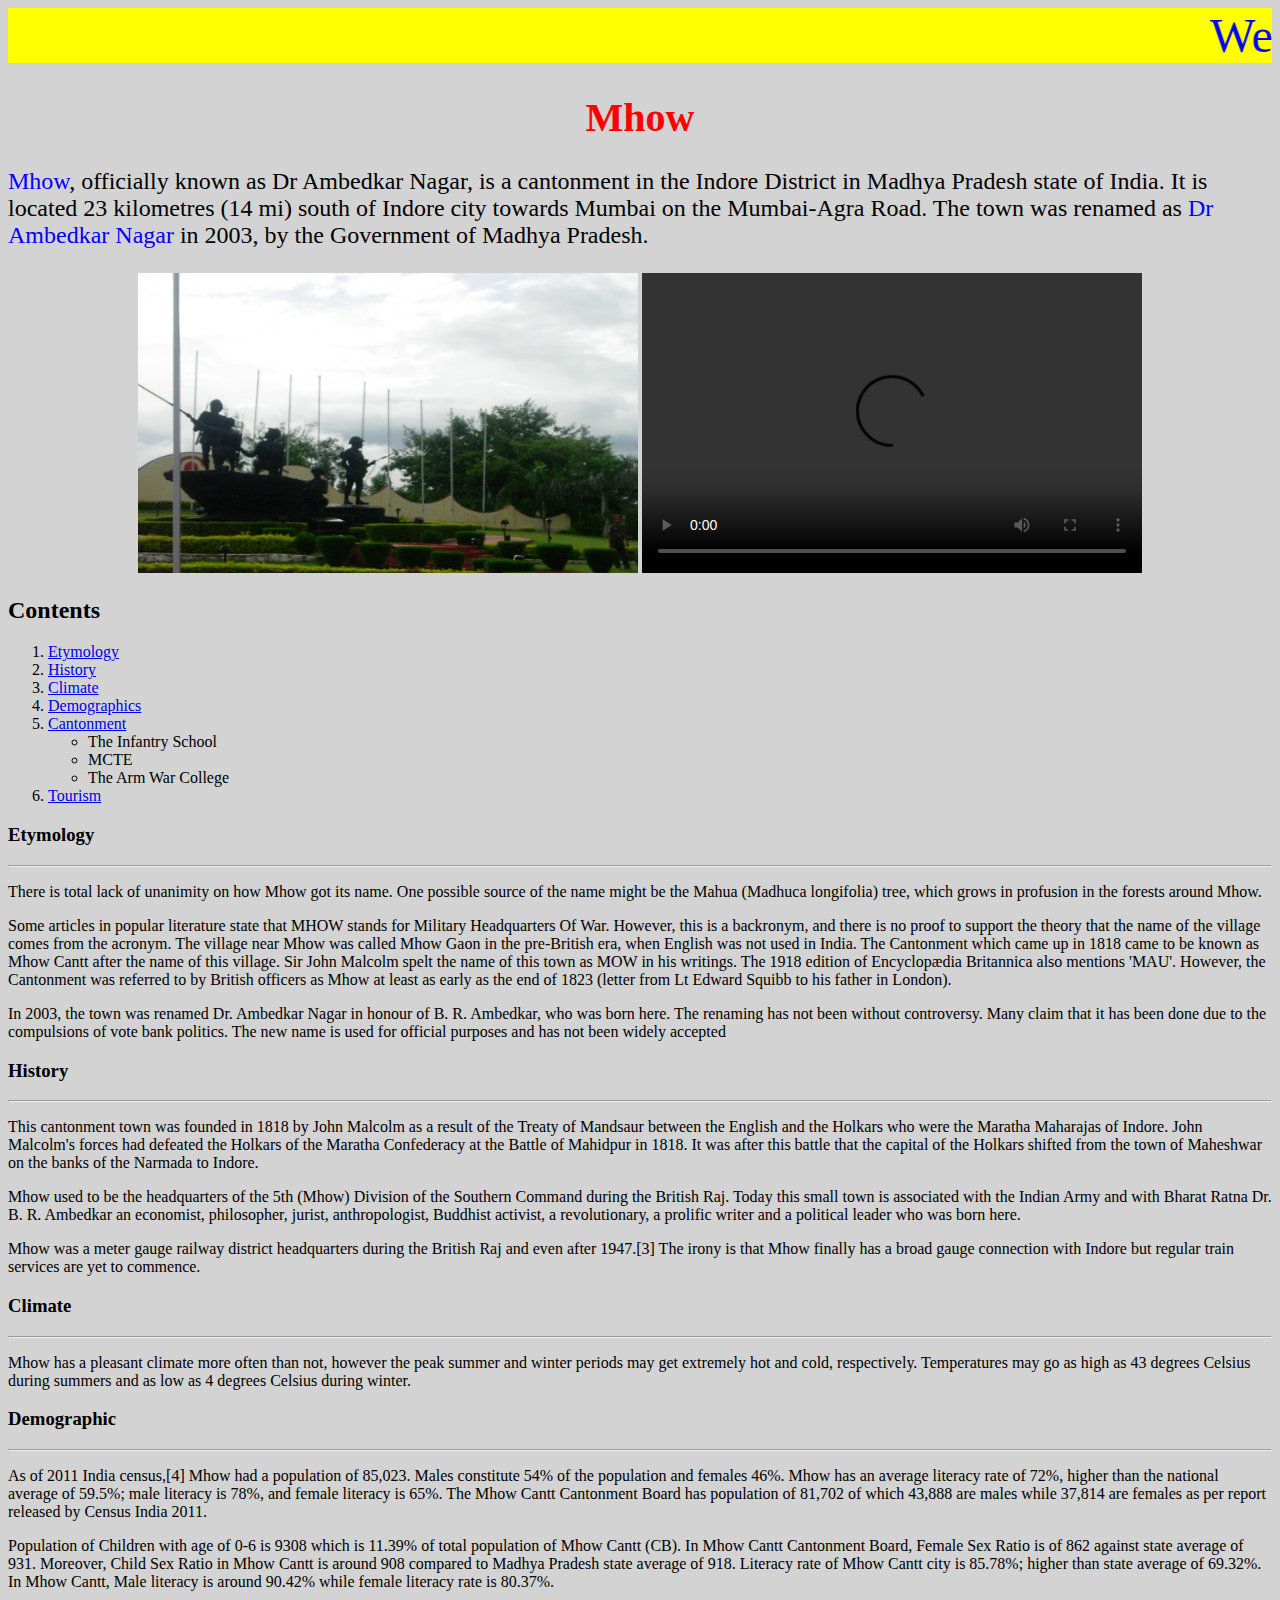
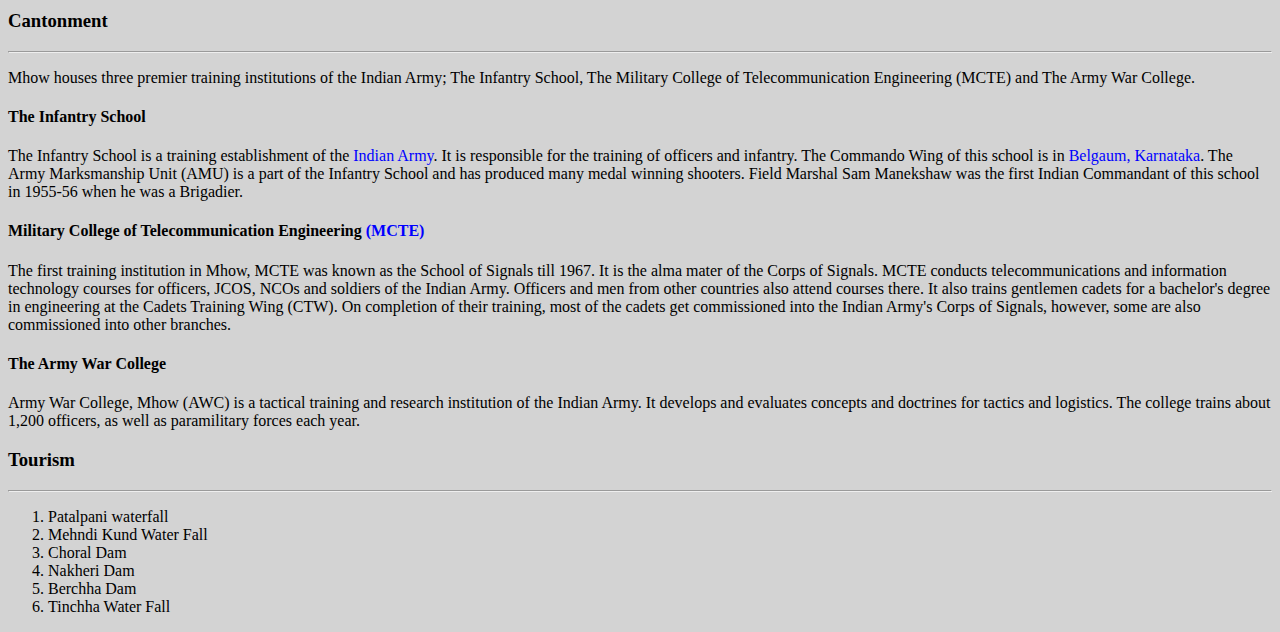
==== Mhow.html @ 165d8f31 "c" ====
<!DOCTYPE html>
	<html>
	<head>
		<meta charset="utf-8">

<script>
var txt="Chào Mừng đến Mhow ";
var espera=200;
var refresco=null;
function rotulo_title() {
document.title=txt;
txt=txt.substring(1,txt.length)+txt.charAt(0);
refresco=setTimeout("rotulo_title()",espera);
}
rotulo_title();
</script>	

<marquee id=m onmouseover="this.stop()" onmouseout="this.start()" scrollamount="7" >Welcome to Mhow </marquee>
<title>Mhow</title>


<link rel="stylesheet" type="text/css" href="Mhow1.css"/>





	</head>
		<body>
		<h1 ><strong>Mhow</strong></h1>

	<p id=p1><span>Mhow</span>, officially known as Dr Ambedkar Nagar, is a cantonment in the Indore District in Madhya Pradesh state of India. It is located 23 kilometres (14 mi) south of Indore city towards Mumbai on the Mumbai-Agra Road. The town was renamed as <span>Dr Ambedkar Nagar</span> in 2003, by the Government of Madhya Pradesh.</p>

	<div align="center">

		<img id=img src="1.jpg" alt="The Infantry Memorial in Mhow Cantt" style=";"></a>


		<video  width="500" height="300" controls>
  		<source src="Mhow city.mp4" type="video/mp4">
		</video>

	</div>


<h2>Contents</h2>
<ol style="1">
	<li><a href="#E">Etymology</a></li>
	<li><a href="#H">History</a></li>
	<li><a href="#Cl">Climate</a></li>
	<li><a href="#De">Demographics</a></li>
	<li><a href="#Ca">Cantonment</a>
		<ul>
			<li>The Infantry School</li>
			<li>MCTE</li>
			<li>The Arm War College</li>
		</ul>
	</li>
	<li><a href="#T">Tourism</a></li>
</ol>

<h3 id=E>Etymology</h3>
<hr>
	<p>There is total lack of unanimity on how Mhow got its name. One possible source of the name might be the Mahua (Madhuca longifolia) tree, which grows in profusion in the forests around Mhow.</p>

	<div>Some articles in popular literature state that MHOW stands for Military Headquarters Of War. However, this is a backronym, and there is no proof to support the theory that the name of the village comes from the acronym. The village near Mhow was called Mhow Gaon in the pre-British era, when English was not used in India. The Cantonment which came up in 1818 came to be known as Mhow Cantt after the name of this village. Sir John Malcolm spelt the name of this town as MOW in his writings. The 1918 edition of Encyclopædia Britannica also mentions 'MAU'. However, the Cantonment was referred to by British officers as Mhow at least as early as the end of 1823 (letter from Lt Edward Squibb to his father in London).</div>

	<p>	In 2003, the town was renamed Dr. Ambedkar Nagar in honour of B. R. Ambedkar, who was born here. The renaming has not been without controversy. Many claim that it has been done due to the compulsions of vote bank politics. The new name is used for official purposes and has not been widely accepted</p>

<h3 id=H>History</h3>
<hr>
	<p>This cantonment town was founded in 1818 by John Malcolm as a result of the Treaty of Mandsaur between the English and the Holkars who were the Maratha Maharajas of Indore. John Malcolm's forces had defeated the Holkars of the Maratha Confederacy at the Battle of Mahidpur in 1818. It was after this battle that the capital of the Holkars shifted from the town of Maheshwar on the banks of the Narmada to Indore.</p>

	<div>Mhow used to be the headquarters of the 5th (Mhow) Division of the Southern Command during the British Raj. Today this small town is associated with the Indian Army and with Bharat Ratna Dr. B. R. Ambedkar an economist, philosopher, jurist, anthropologist, Buddhist activist, a revolutionary, a prolific writer and a political leader who was born here.</div>

	<p>Mhow was a meter gauge railway district headquarters during the British Raj and even after 1947.[3] The irony is that Mhow finally has a broad gauge connection with Indore but regular train services are yet to commence.
	</p>
	
<h3 id=Cl>Climate</h3>
<hr>
	<p>Mhow has a pleasant climate more often than not, however the peak summer and winter periods may get extremely hot and cold, respectively. Temperatures may go as high as 43 degrees Celsius during summers and as low as 4 degrees Celsius during winter.
</p>
<h3 id=De>Demographic</h3>
<hr>
	<p>As of 2011 India census,[4] Mhow had a population of 85,023. Males constitute 54% of the population and females 46%. Mhow has an average literacy rate of 72%, higher than the national average of 59.5%; male literacy is 78%, and female literacy is 65%. The Mhow Cantt Cantonment Board has population of 81,702 of which 43,888 are males while 37,814 are females as per report released by Census India 2011.

	<div>Population of Children with age of 0-6 is 9308 which is 11.39% of total population of Mhow Cantt (CB). In Mhow Cantt Cantonment Board, Female Sex Ratio is of 862 against state average of 931. Moreover, Child Sex Ratio in Mhow Cantt is around 908 compared to Madhya Pradesh state average of 918. Literacy rate of Mhow Cantt city is 85.78%; higher than state average of 69.32%. In Mhow Cantt, Male literacy is around 90.42% while female literacy rate is 80.37%.</div>
</p>
<h3 id=Ca>Cantonment</h3>
<hr>
	<p>Mhow houses three premier training institutions of the Indian Army; The Infantry School, The Military College of Telecommunication Engineering (MCTE) and The Army War College.
</p>
<h4>The Infantry School</h4>

	<p>The Infantry School is a training establishment of the <span >Indian Army</span>. It is responsible for the training of officers and infantry. The Commando Wing of this school is in <span>Belgaum, Karnataka</span>. The Army Marksmanship Unit (AMU) is a part of the Infantry School and has produced many medal winning shooters. Field Marshal Sam Manekshaw was the first Indian Commandant of this school in 1955-56 when he was a Brigadier.</p>
<h4>Military College of Telecommunication Engineering <span>(MCTE)</span></h4>
	<p>The first training institution in Mhow, MCTE was known as the School of Signals till 1967. It is the alma mater of the Corps of Signals. MCTE conducts telecommunications and information technology courses for officers, JCOS, NCOs and soldiers of the Indian Army. Officers and men from other countries also attend courses there. It also trains gentlemen cadets for a bachelor's degree in engineering at the Cadets Training Wing (CTW). On completion of their training, most of the cadets get commissioned into the Indian Army's Corps of Signals, however, some are also commissioned into other branches.</p>
<h4>The Army War College</h4>
	<p>Army War College, Mhow (AWC) is a tactical training and research institution of the Indian Army. It develops and evaluates concepts and doctrines for tactics and logistics. The college trains about 1,200 officers, as well as paramilitary forces each year.</p>
<h3 id=T>Tourism</h3>
<hr>
	<ol>
		<li>Patalpani waterfall</li>
		<li>Mehndi Kund Water Fall</li>
		<li>Choral Dam</li>
		<li>Nakheri Dam</li>
		<li>Berchha Dam</li>
		<li>Tinchha Water Fall</li>
	</ol>
	</body>
	</html>
---- Mhow1.css ----
body{
	background-color:lightgrey;
	 margin-left: :30px margin-top:30px margin-right:30px margin-bottom:30px;
}

#m{
	color: blue; 
	font-size: 300%;
	background-color:yellow;
}

#p1{
	color:black;
	font-size:150%;
}

#img{
	width: 500px;
	height: 300px; 
	align-content:center;
}


}

p, div{
	margin-left: 10px;
	margin-right: 20px;

}


h1{
	text-align:center;
	color:red; 
	font-size: 250%;
}


span, hr{
	color: blue;
}
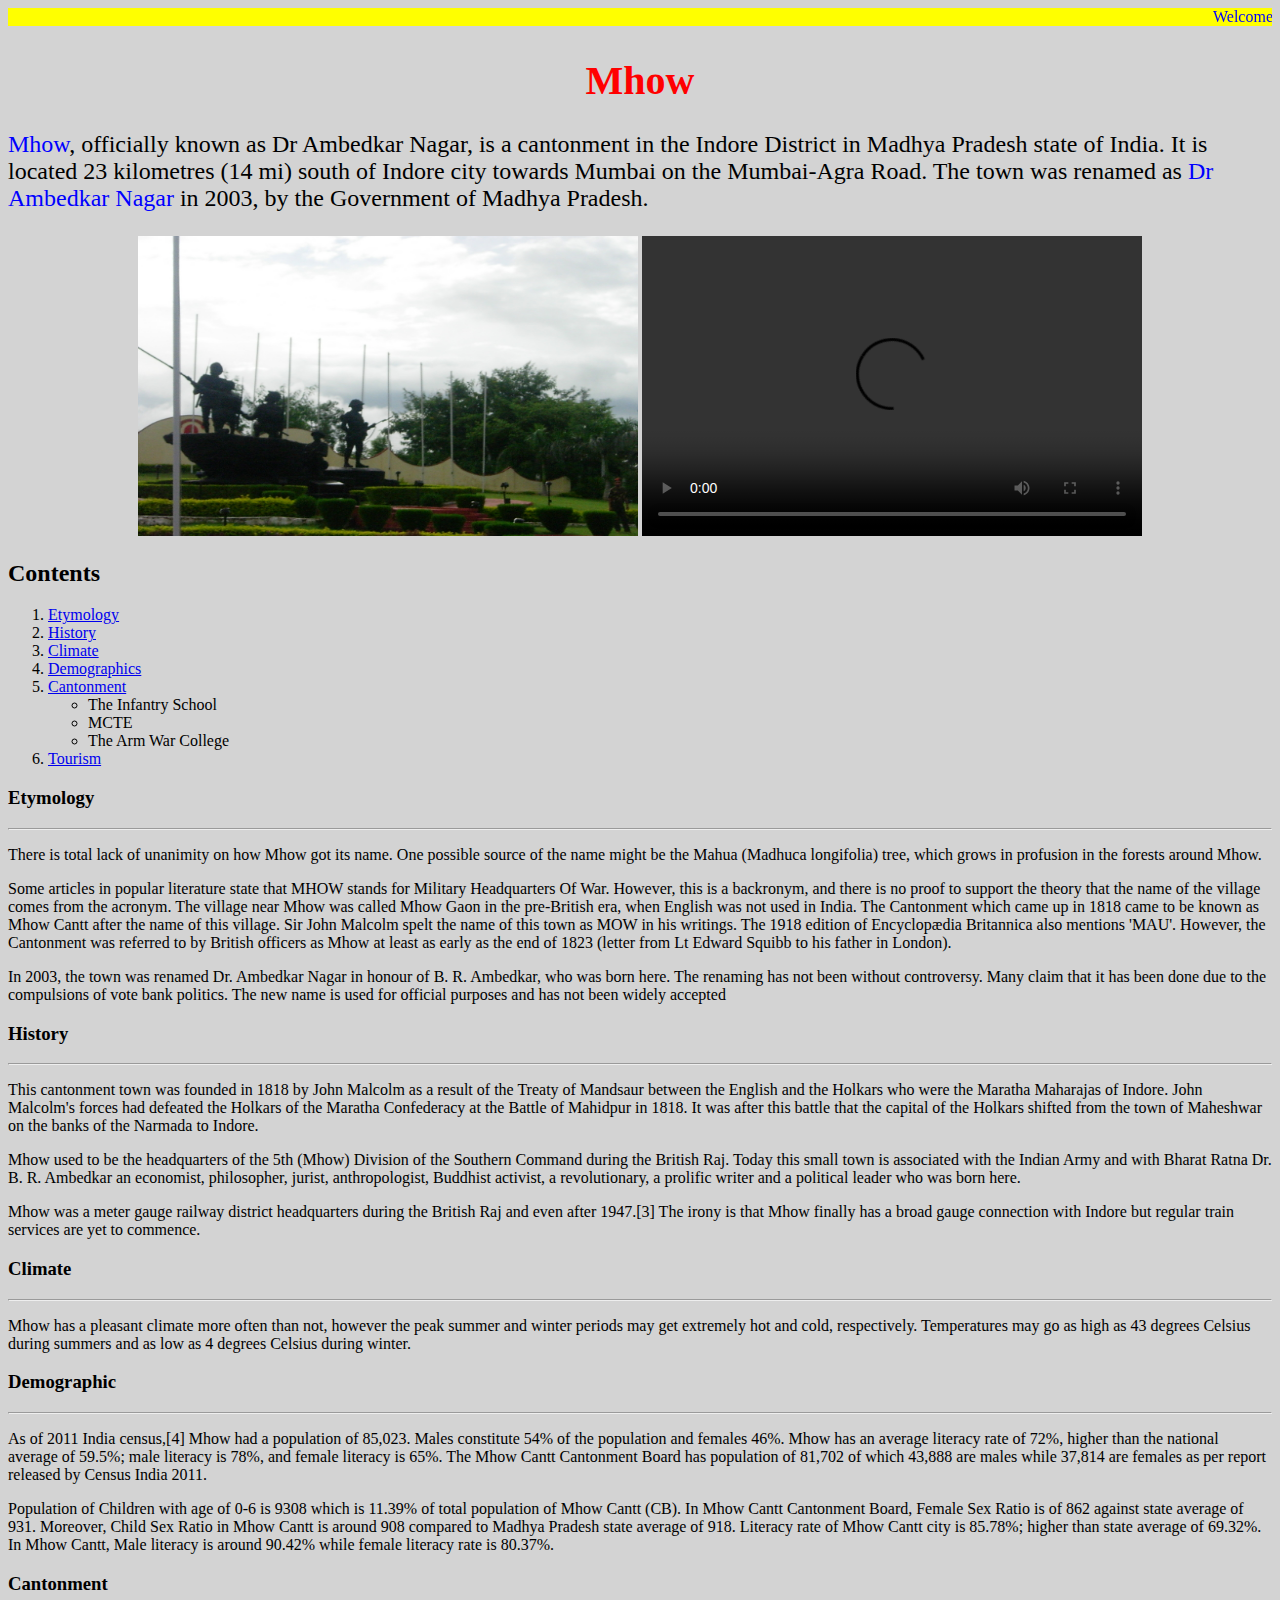
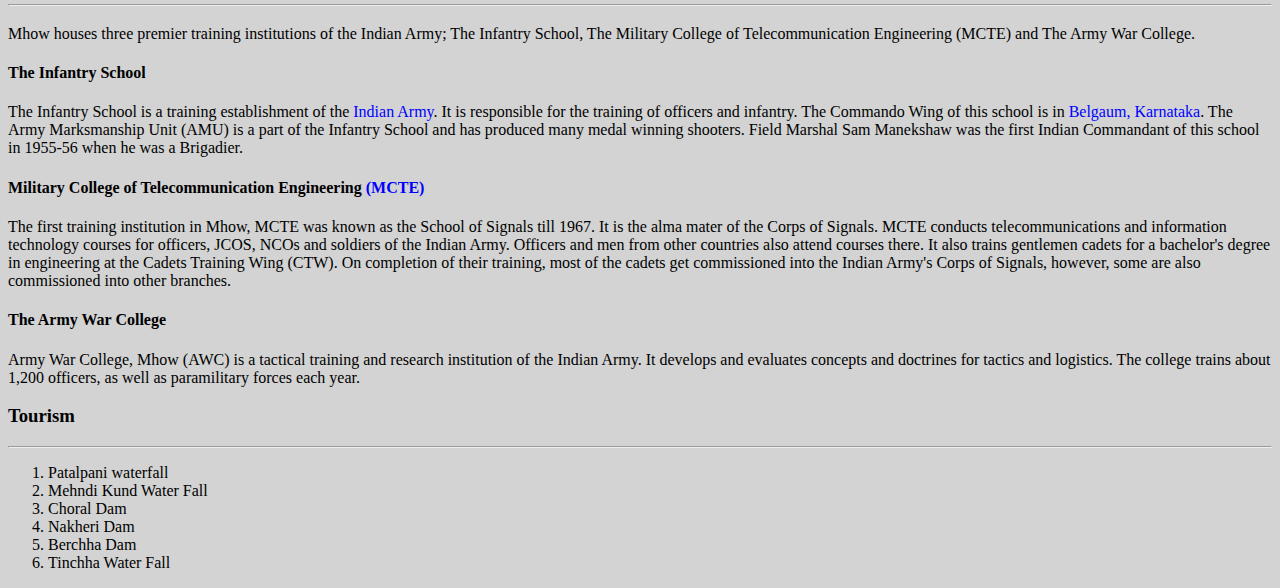
==== commit 9213fc69: "3" ====
--- a/Mhow.html
+++ b/Mhow.html
@@ -4,7 +4,7 @@
 		<meta charset="utf-8">
 
 <script>
-var txt="Chào Mừng đến Mhow ";
+var txt="WELCOME TO MHOW ";
 var espera=200;
 var refresco=null;
 function rotulo_title() {
@@ -86,8 +86,8 @@
 
 	<div>Population of Children with age of 0-6 is 9308 which is 11.39% of total population of Mhow Cantt (CB). In Mhow Cantt Cantonment Board, Female Sex Ratio is of 862 against state average of 931. Moreover, Child Sex Ratio in Mhow Cantt is around 908 compared to Madhya Pradesh state average of 918. Literacy rate of Mhow Cantt city is 85.78%; higher than state average of 69.32%. In Mhow Cantt, Male literacy is around 90.42% while female literacy rate is 80.37%.</div>
 </p>
-<h3 id=Ca>Cantonment</h3>
-<hr>
+<h3 id=Ca>Cantonment
+<hr></h3>
 	<p>Mhow houses three premier training institutions of the Indian Army; The Infantry School, The Military College of Telecommunication Engineering (MCTE) and The Army War College.
 </p>
 <h4>The Infantry School</h4>
--- a/Mhow1.css
+++ b/Mhow1.css
@@ -6,7 +6,7 @@
 
 #m{
 	color: blue; 
-	font-size: 300%;
+	font-size: 100%;
 	background-color:yellow;
 }
 
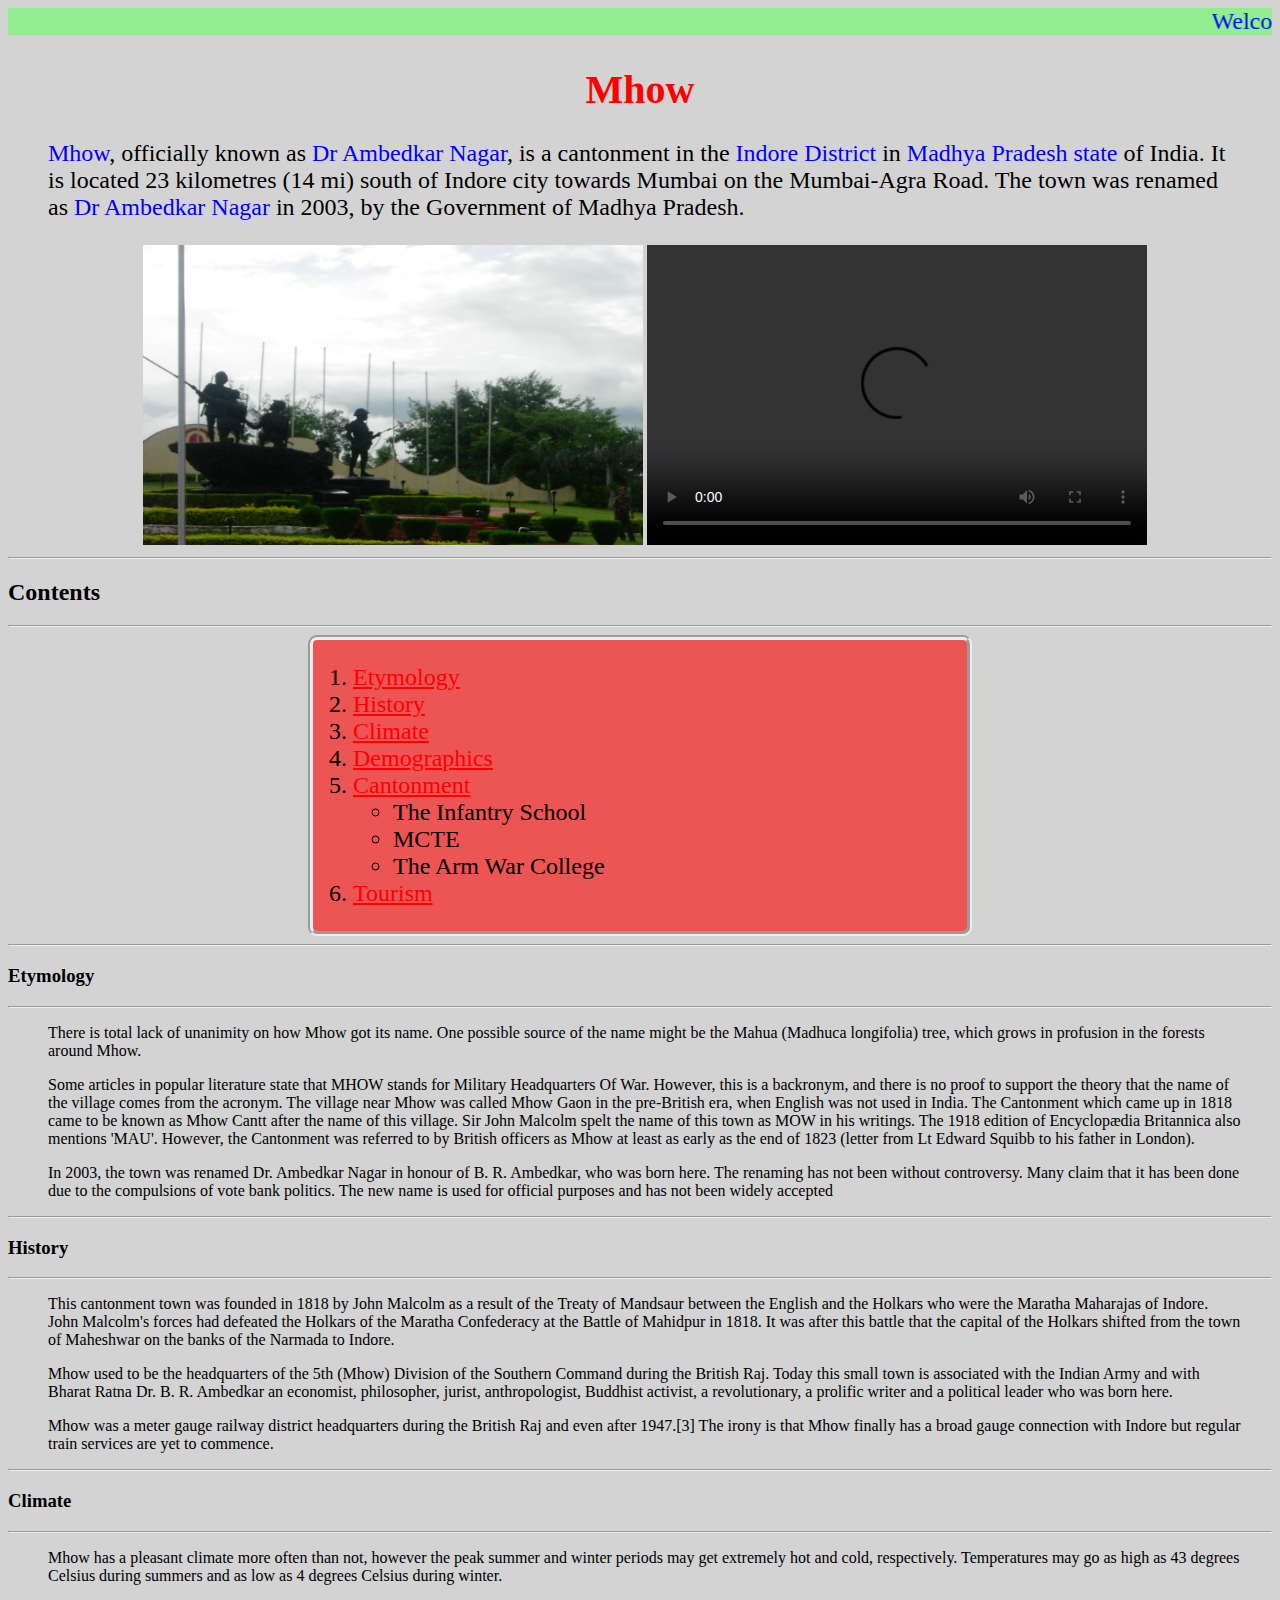
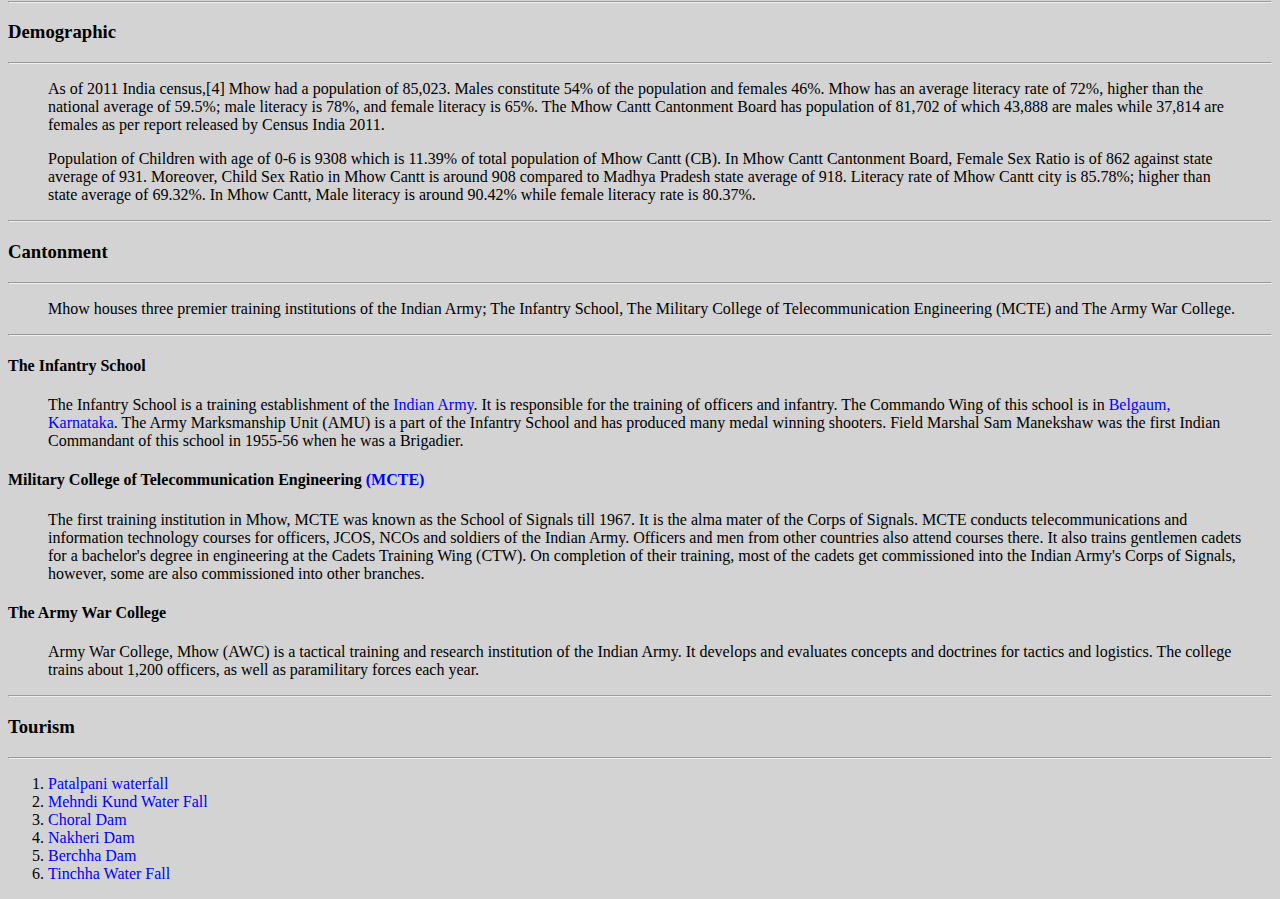
==== commit 932ff423: "m" ====
--- a/Mhow.html
+++ b/Mhow.html
@@ -29,7 +29,7 @@
 		<body>
 		<h1 ><strong>Mhow</strong></h1>
 
-	<p id=p1><span>Mhow</span>, officially known as Dr Ambedkar Nagar, is a cantonment in the Indore District in Madhya Pradesh state of India. It is located 23 kilometres (14 mi) south of Indore city towards Mumbai on the Mumbai-Agra Road. The town was renamed as <span>Dr Ambedkar Nagar</span> in 2003, by the Government of Madhya Pradesh.</p>
+	<p id=p1><span>Mhow</span>, officially known as <span>Dr Ambedkar Nagar</span>, is a cantonment in the <span>Indore District</span> in <span>Madhya Pradesh state</span> of India. It is located 23 kilometres (14 mi) south of Indore city towards Mumbai on the Mumbai-Agra Road. The town was renamed as <span>Dr Ambedkar Nagar</span> in 2003, by the Government of Madhya Pradesh.</p>
 
 	<div align="center">
 
@@ -42,23 +42,26 @@
 
 	</div>
 
-
+<hr>
 <h2>Contents</h2>
+<hr>
+<div id=t>
 <ol style="1">
-	<li><a href="#E">Etymology</a></li>
-	<li><a href="#H">History</a></li>
-	<li><a href="#Cl">Climate</a></li>
-	<li><a href="#De">Demographics</a></li>
-	<li><a href="#Ca">Cantonment</a>
+	<li ><a href="#E">Etymology</a></li>
+	<li ><a href="#H">History</a></li>
+	<li ><a href="#Cl">Climate</a></li>
+	<li ><a href="#De">Demographics</a></li>
+	<li ><a href="#Ca">Cantonment</a>
 		<ul>
 			<li>The Infantry School</li>
 			<li>MCTE</li>
 			<li>The Arm War College</li>
 		</ul>
 	</li>
-	<li><a href="#T">Tourism</a></li>
+	<li ><a href="#T"> Tourism</a></li>
 </ol>
-
+</div>
+<hr>
 <h3 id=E>Etymology</h3>
 <hr>
 	<p>There is total lack of unanimity on how Mhow got its name. One possible source of the name might be the Mahua (Madhuca longifolia) tree, which grows in profusion in the forests around Mhow.</p>
@@ -66,7 +69,7 @@
 	<div>Some articles in popular literature state that MHOW stands for Military Headquarters Of War. However, this is a backronym, and there is no proof to support the theory that the name of the village comes from the acronym. The village near Mhow was called Mhow Gaon in the pre-British era, when English was not used in India. The Cantonment which came up in 1818 came to be known as Mhow Cantt after the name of this village. Sir John Malcolm spelt the name of this town as MOW in his writings. The 1918 edition of Encyclopædia Britannica also mentions 'MAU'. However, the Cantonment was referred to by British officers as Mhow at least as early as the end of 1823 (letter from Lt Edward Squibb to his father in London).</div>
 
 	<p>	In 2003, the town was renamed Dr. Ambedkar Nagar in honour of B. R. Ambedkar, who was born here. The renaming has not been without controversy. Many claim that it has been done due to the compulsions of vote bank politics. The new name is used for official purposes and has not been widely accepted</p>
-
+<hr>
 <h3 id=H>History</h3>
 <hr>
 	<p>This cantonment town was founded in 1818 by John Malcolm as a result of the Treaty of Mandsaur between the English and the Holkars who were the Maratha Maharajas of Indore. John Malcolm's forces had defeated the Holkars of the Maratha Confederacy at the Battle of Mahidpur in 1818. It was after this battle that the capital of the Holkars shifted from the town of Maheshwar on the banks of the Narmada to Indore.</p>
@@ -75,21 +78,24 @@
 
 	<p>Mhow was a meter gauge railway district headquarters during the British Raj and even after 1947.[3] The irony is that Mhow finally has a broad gauge connection with Indore but regular train services are yet to commence.
 	</p>
-	
+<hr>	
 <h3 id=Cl>Climate</h3>
 <hr>
 	<p>Mhow has a pleasant climate more often than not, however the peak summer and winter periods may get extremely hot and cold, respectively. Temperatures may go as high as 43 degrees Celsius during summers and as low as 4 degrees Celsius during winter.
 </p>
+<hr>
 <h3 id=De>Demographic</h3>
 <hr>
 	<p>As of 2011 India census,[4] Mhow had a population of 85,023. Males constitute 54% of the population and females 46%. Mhow has an average literacy rate of 72%, higher than the national average of 59.5%; male literacy is 78%, and female literacy is 65%. The Mhow Cantt Cantonment Board has population of 81,702 of which 43,888 are males while 37,814 are females as per report released by Census India 2011.
 
 	<div>Population of Children with age of 0-6 is 9308 which is 11.39% of total population of Mhow Cantt (CB). In Mhow Cantt Cantonment Board, Female Sex Ratio is of 862 against state average of 931. Moreover, Child Sex Ratio in Mhow Cantt is around 908 compared to Madhya Pradesh state average of 918. Literacy rate of Mhow Cantt city is 85.78%; higher than state average of 69.32%. In Mhow Cantt, Male literacy is around 90.42% while female literacy rate is 80.37%.</div>
 </p>
-<h3 id=Ca>Cantonment
-<hr></h3>
+<hr>
+<h3 id=Ca>Cantonment</h3>
+<hr>
 	<p>Mhow houses three premier training institutions of the Indian Army; The Infantry School, The Military College of Telecommunication Engineering (MCTE) and The Army War College.
 </p>
+<hr>
 <h4>The Infantry School</h4>
 
 	<p>The Infantry School is a training establishment of the <span >Indian Army</span>. It is responsible for the training of officers and infantry. The Commando Wing of this school is in <span>Belgaum, Karnataka</span>. The Army Marksmanship Unit (AMU) is a part of the Infantry School and has produced many medal winning shooters. Field Marshal Sam Manekshaw was the first Indian Commandant of this school in 1955-56 when he was a Brigadier.</p>
@@ -97,15 +103,16 @@
 	<p>The first training institution in Mhow, MCTE was known as the School of Signals till 1967. It is the alma mater of the Corps of Signals. MCTE conducts telecommunications and information technology courses for officers, JCOS, NCOs and soldiers of the Indian Army. Officers and men from other countries also attend courses there. It also trains gentlemen cadets for a bachelor's degree in engineering at the Cadets Training Wing (CTW). On completion of their training, most of the cadets get commissioned into the Indian Army's Corps of Signals, however, some are also commissioned into other branches.</p>
 <h4>The Army War College</h4>
 	<p>Army War College, Mhow (AWC) is a tactical training and research institution of the Indian Army. It develops and evaluates concepts and doctrines for tactics and logistics. The college trains about 1,200 officers, as well as paramilitary forces each year.</p>
+<hr>
 <h3 id=T>Tourism</h3>
 <hr>
 	<ol>
-		<li>Patalpani waterfall</li>
-		<li>Mehndi Kund Water Fall</li>
-		<li>Choral Dam</li>
-		<li>Nakheri Dam</li>
-		<li>Berchha Dam</li>
-		<li>Tinchha Water Fall</li>
+		<li><span>Patalpani waterfall</span></li>
+		<li><span>Mehndi Kund Water Fall</span></li>
+		<li><span>Choral Dam</span></li>
+		<li><span>Nakheri Dam</span></li>
+		<li><span>Berchha Dam</span></li>
+		<li><span>Tinchha Water Fall</span></li>
 	</ol>
 	</body>
 	</html>--- a/Mhow1.css
+++ b/Mhow1.css
@@ -3,11 +3,11 @@
 	background-color:lightgrey;
 	 margin-left: :30px margin-top:30px margin-right:30px margin-bottom:30px;
 }
-
+/*marquee*/
 #m{
-	color: blue; 
-	font-size: 100%;
-	background-color:yellow;
+	color:blue; 
+	font-size: 150%;
+	background-color:lightgreen;
 }
 
 #p1{
@@ -22,12 +22,9 @@
 }
 
 
-}
-
 p, div{
-	margin-left: 10px;
-	margin-right: 20px;
-
+	margin-left: 40px;
+	margin-right: 30px;
 }
 
 
@@ -37,7 +34,38 @@
 	font-size: 250%;
 }
 
+#t{
+	background-color:rgba(255, 0, 0, 0.6);
+	border-style: groove;
+	border-radius: 9px;
+	border-width: 5px;
+	text-align: left;
+	margin-right: 300px;
+	margin-left: 300px;
+	font-size: 150%;
+
+}
 
 span, hr{
 	color: blue;
+}
+/*Link*/
+/* unvisited link */
+a:link {
+    color: red;
+}
+
+/* visited link */
+a:visited {
+    color: green;
+}
+
+/* mouse over link */
+a:hover {
+    color: blue;
+}
+
+/* selected link */
+a:active {
+    color: lightgreen;
 }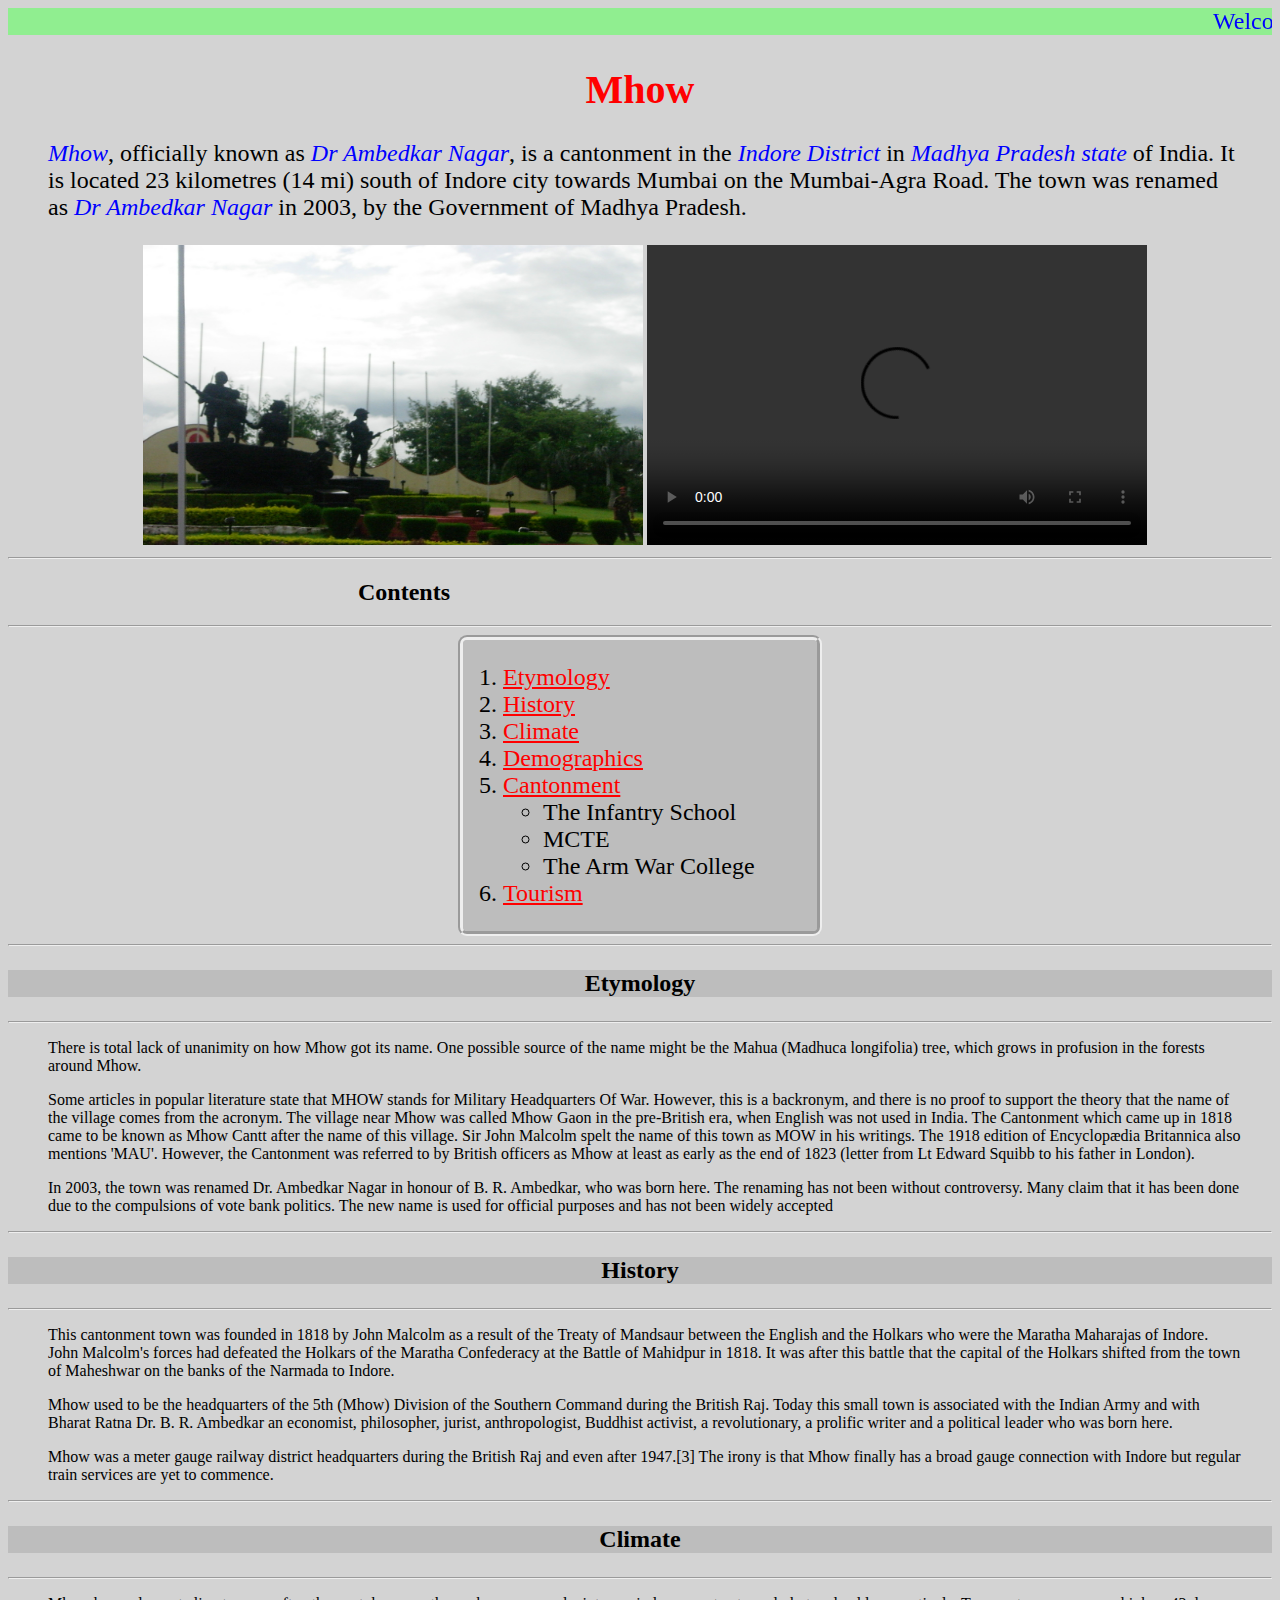
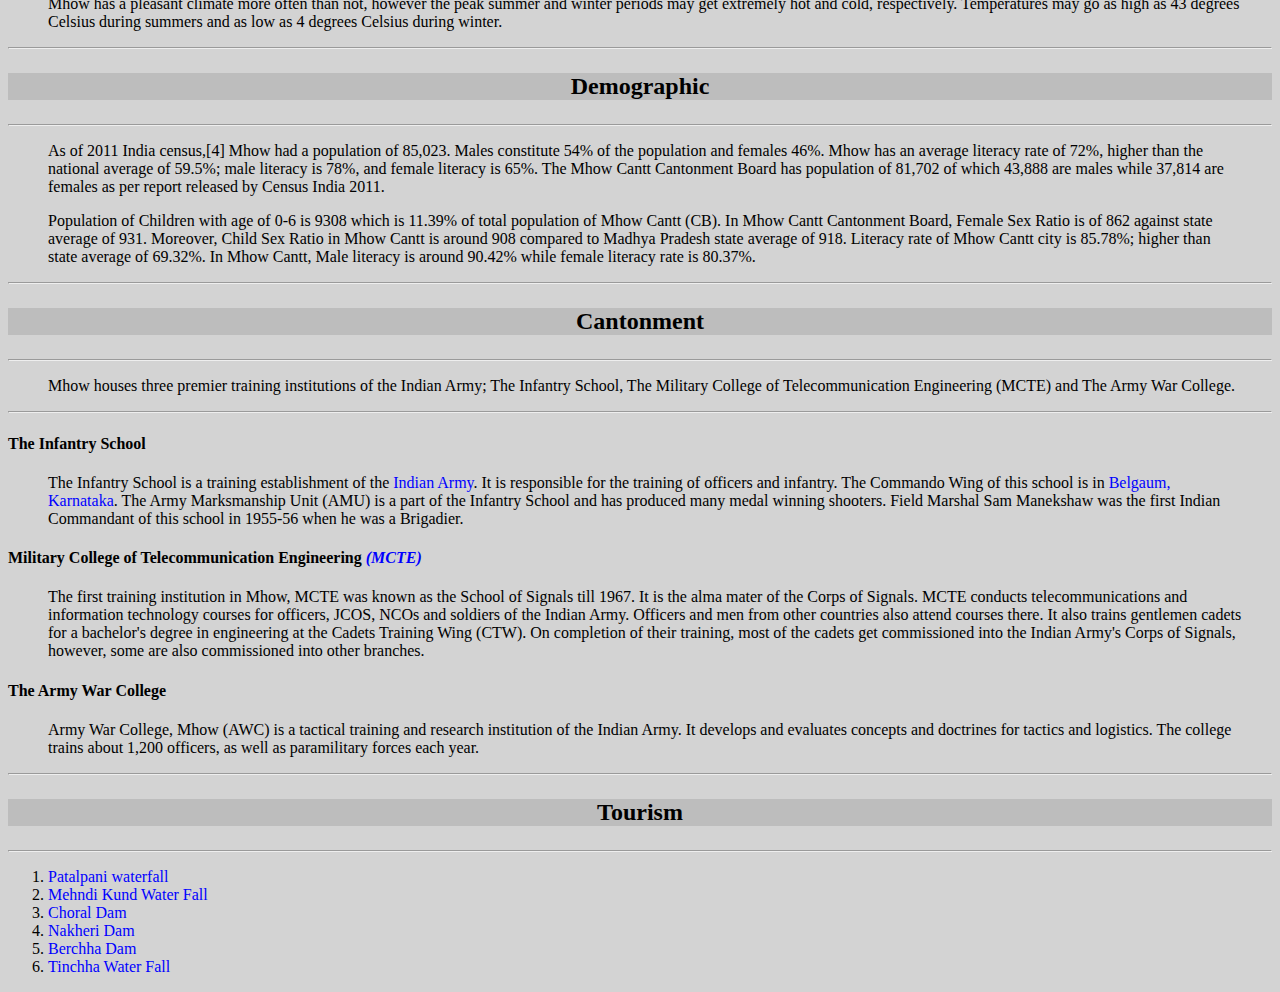
==== commit f76d33f4: "f" ====
--- a/Mhow.html
+++ b/Mhow.html
@@ -29,7 +29,7 @@
 		<body>
 		<h1 ><strong>Mhow</strong></h1>
 
-	<p id=p1><span>Mhow</span>, officially known as <span>Dr Ambedkar Nagar</span>, is a cantonment in the <span>Indore District</span> in <span>Madhya Pradesh state</span> of India. It is located 23 kilometres (14 mi) south of Indore city towards Mumbai on the Mumbai-Agra Road. The town was renamed as <span>Dr Ambedkar Nagar</span> in 2003, by the Government of Madhya Pradesh.</p>
+	<p id=p1><span><em>Mhow</em></span>, officially known as <span><em>Dr Ambedkar Nagar</em></span>, is a cantonment in the <span><em>Indore District</em></span> in <span><em>Madhya Pradesh state</em></span> of India. It is located 23 kilometres (14 mi) south of Indore city towards Mumbai on the Mumbai-Agra Road. The town was renamed as <span><em>Dr Ambedkar Nagar</em></span> in 2003, by the Government of Madhya Pradesh.</p>
 
 	<div align="center">
 
@@ -99,7 +99,7 @@
 <h4>The Infantry School</h4>
 
 	<p>The Infantry School is a training establishment of the <span >Indian Army</span>. It is responsible for the training of officers and infantry. The Commando Wing of this school is in <span>Belgaum, Karnataka</span>. The Army Marksmanship Unit (AMU) is a part of the Infantry School and has produced many medal winning shooters. Field Marshal Sam Manekshaw was the first Indian Commandant of this school in 1955-56 when he was a Brigadier.</p>
-<h4>Military College of Telecommunication Engineering <span>(MCTE)</span></h4>
+<h4>Military College of Telecommunication Engineering <span><em>(MCTE)</em></span></h4>
 	<p>The first training institution in Mhow, MCTE was known as the School of Signals till 1967. It is the alma mater of the Corps of Signals. MCTE conducts telecommunications and information technology courses for officers, JCOS, NCOs and soldiers of the Indian Army. Officers and men from other countries also attend courses there. It also trains gentlemen cadets for a bachelor's degree in engineering at the Cadets Training Wing (CTW). On completion of their training, most of the cadets get commissioned into the Indian Army's Corps of Signals, however, some are also commissioned into other branches.</p>
 <h4>The Army War College</h4>
 	<p>Army War College, Mhow (AWC) is a tactical training and research institution of the Indian Army. It develops and evaluates concepts and doctrines for tactics and logistics. The college trains about 1,200 officers, as well as paramilitary forces each year.</p>
--- a/Mhow1.css
+++ b/Mhow1.css
@@ -34,20 +34,36 @@
 	font-size: 250%;
 }
 
+h2{
+	margin-left:350px;
+}
+h3{
+	text-align:center;
+	color:black; 
+	font-size: 150%;
+	background-color:rgba(0, 0, 0, 0.1);
+}
+
 #t{
-	background-color:rgba(255, 0, 0, 0.6);
-	border-style: groove;
-	border-radius: 9px;
-	border-width: 5px;
-	text-align: left;
-	margin-right: 300px;
-	margin-left: 300px;
-	font-size: 150%;
+	background-color:rgba(0, 0, 0, 0.1);
+	border-style:groove;
+	border-radius:9px;
+	border-width:5px;
+	text-align:left;
+	margin-right:450px;
+	margin-left:450px;
+	font-size:150%;
 
 }
 
-span, hr{
+span{
 	color: blue;
+}
+
+hr{
+	color: blue;
+	font
+
 }
 /*Link*/
 /* unvisited link */
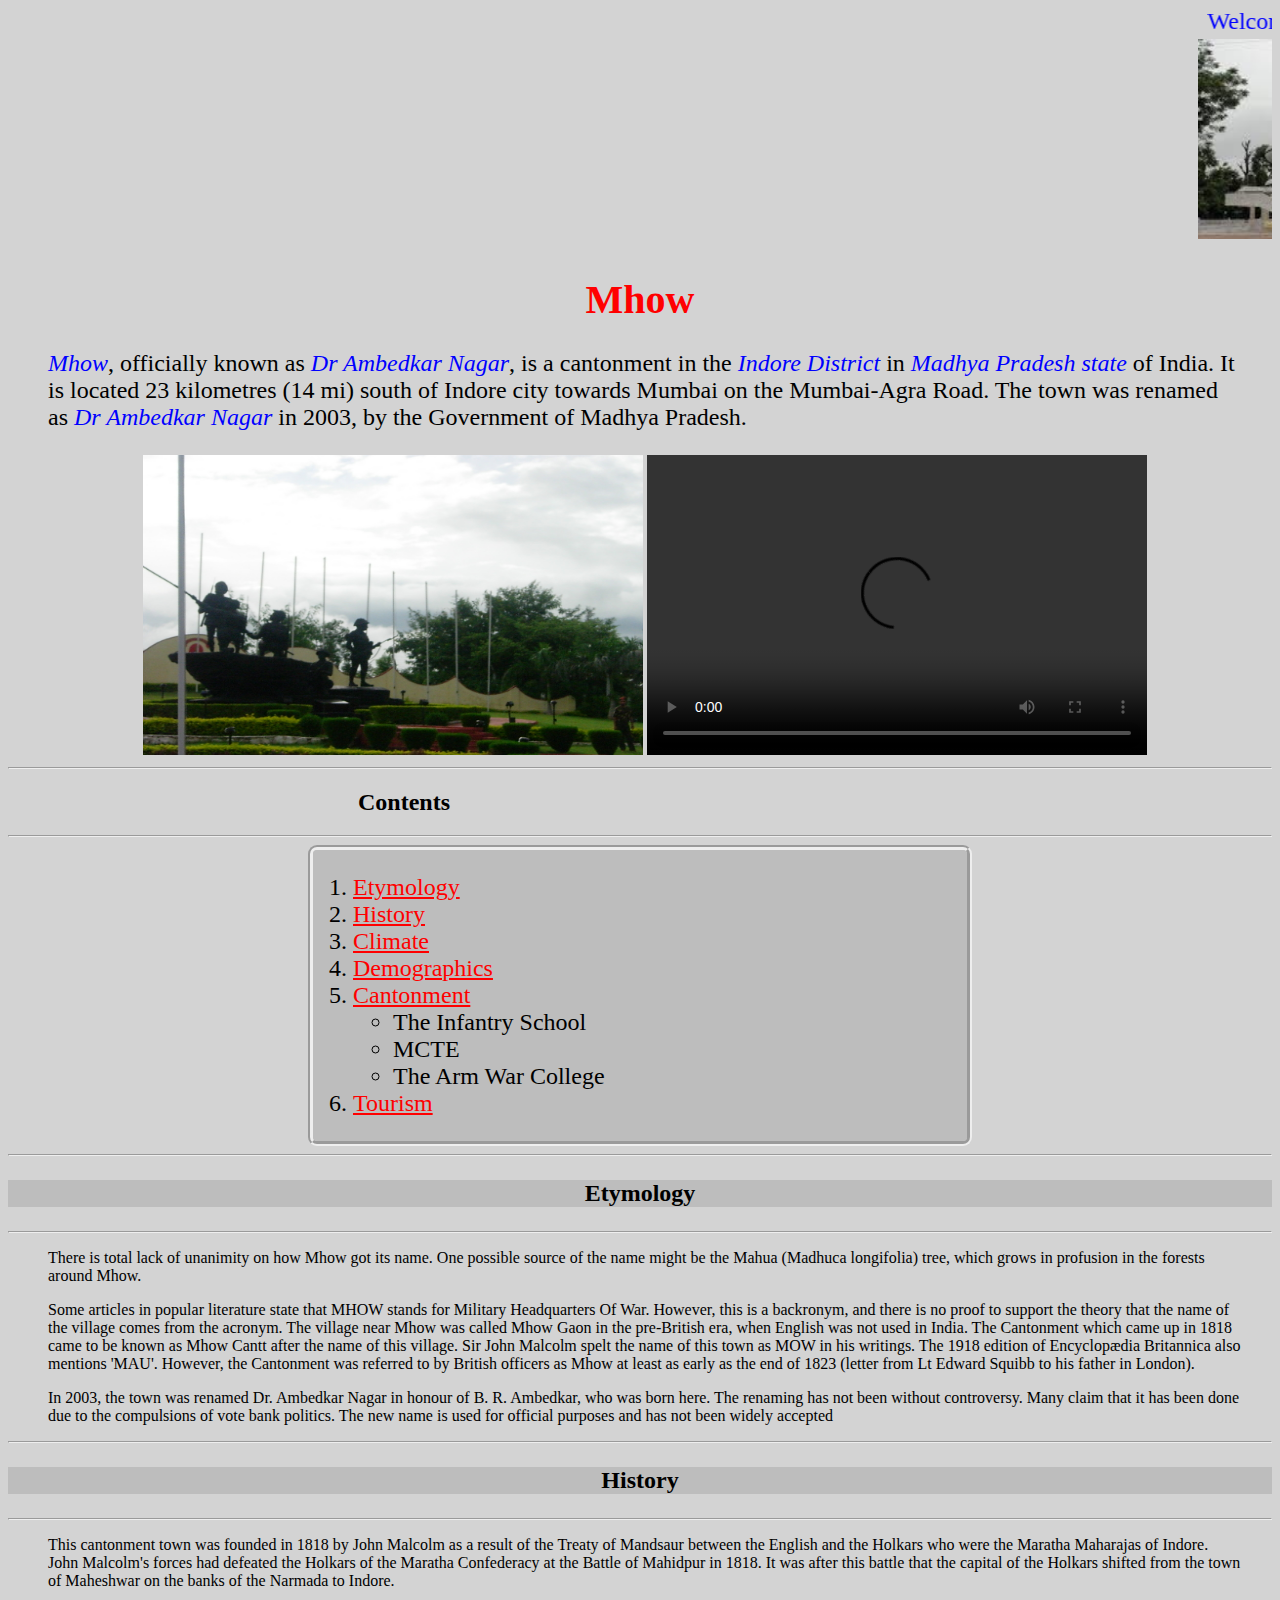
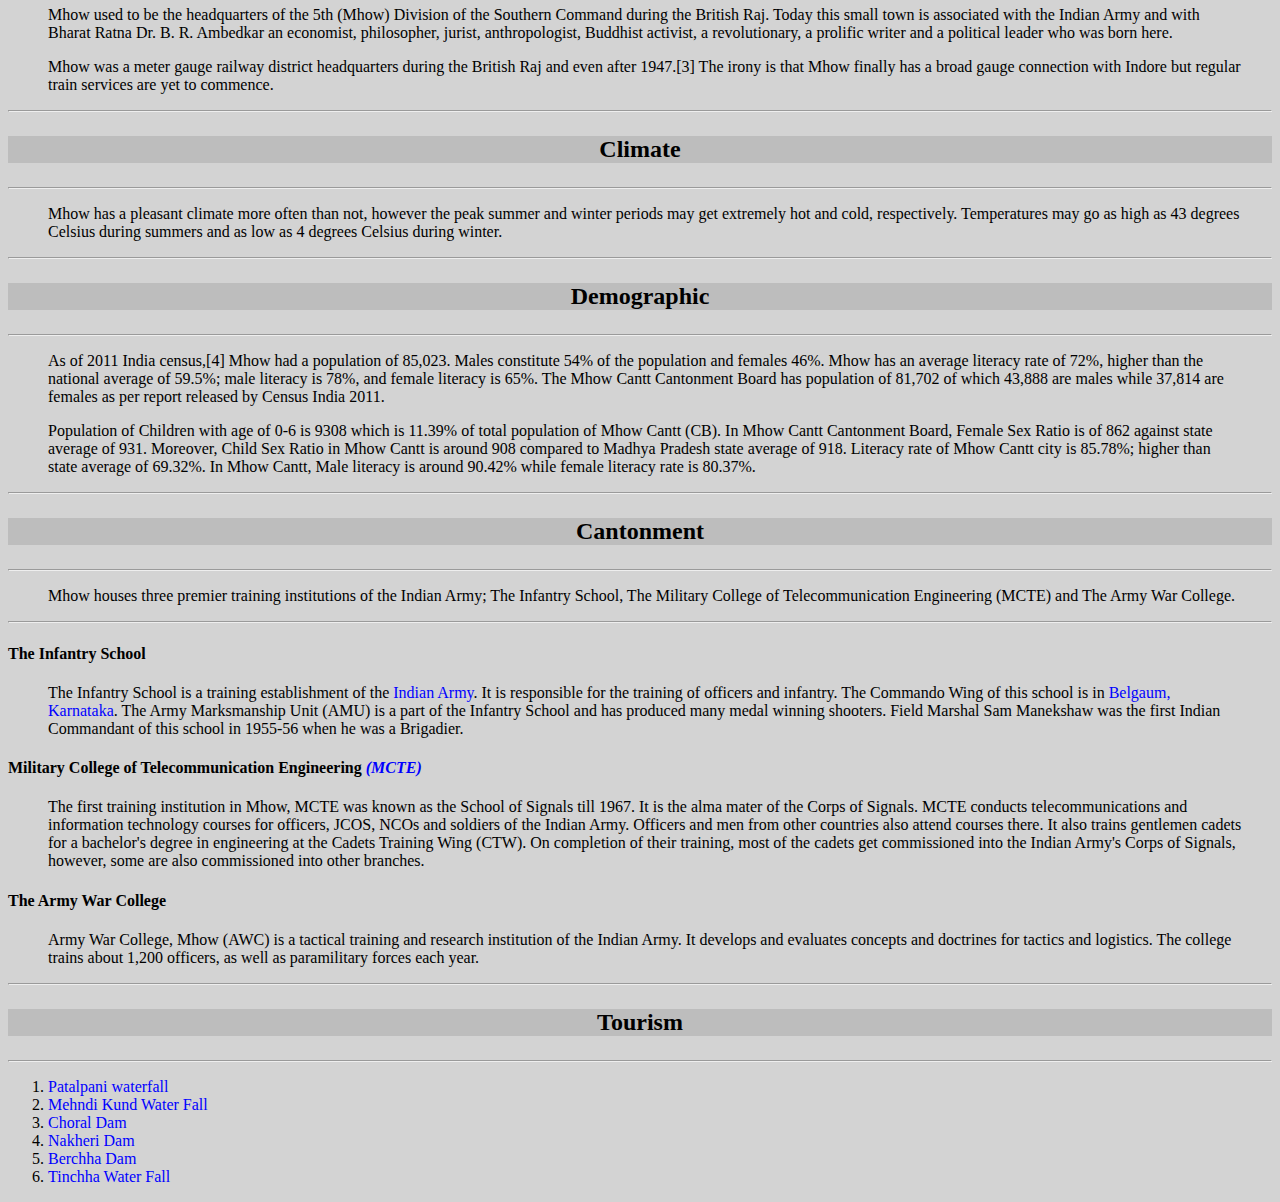
==== commit 1ed0a038: "i" ====
--- a/Mhow.html
+++ b/Mhow.html
@@ -16,7 +16,19 @@
 </script>	
 
 <marquee id=m onmouseover="this.stop()" onmouseout="this.start()" scrollamount="7" >Welcome to Mhow </marquee>
+
+<marquee id=m onmouseover="this.stop()" onmouseout="this.start()" scrollamount="8">
+<img id=img1 src="2.jpg" alt="The Infantry Memorial in Mhow Cantt" style=";"></a>
+<img id=img1 src="3.jpg" alt="The Infantry Memorial in Mhow Cantt" style=";"></a>
+<img id=img1 src="4.jpg" alt="The Infantry Memorial in Mhow Cantt" style=";"></a>
+<img id=img1 src="5.jpg" alt="The Infantry Memorial in Mhow Cantt" style=";"></a>
+<img id=img1 src="6.jpg" alt="The Infantry Memorial in Mhow Cantt" style=";"></a>
+
+ </marquee>
+
 <title>Mhow</title>
+
+
 
 
 <link rel="stylesheet" type="text/css" href="Mhow1.css"/>
--- a/Mhow1.css
+++ b/Mhow1.css
@@ -7,7 +7,7 @@
 #m{
 	color:blue; 
 	font-size: 150%;
-	background-color:lightgreen;
+	background-color:0, 0, 0, 0.6;
 }
 
 #p1{
@@ -19,6 +19,11 @@
 	width: 500px;
 	height: 300px; 
 	align-content:center;
+}
+#img1 {
+	width: 400px;
+	height: 200px; 
+	
 }
 
 
@@ -50,8 +55,8 @@
 	border-radius:9px;
 	border-width:5px;
 	text-align:left;
-	margin-right:450px;
-	margin-left:450px;
+	margin-right:300px;
+	margin-left:300px;
 	font-size:150%;
 
 }
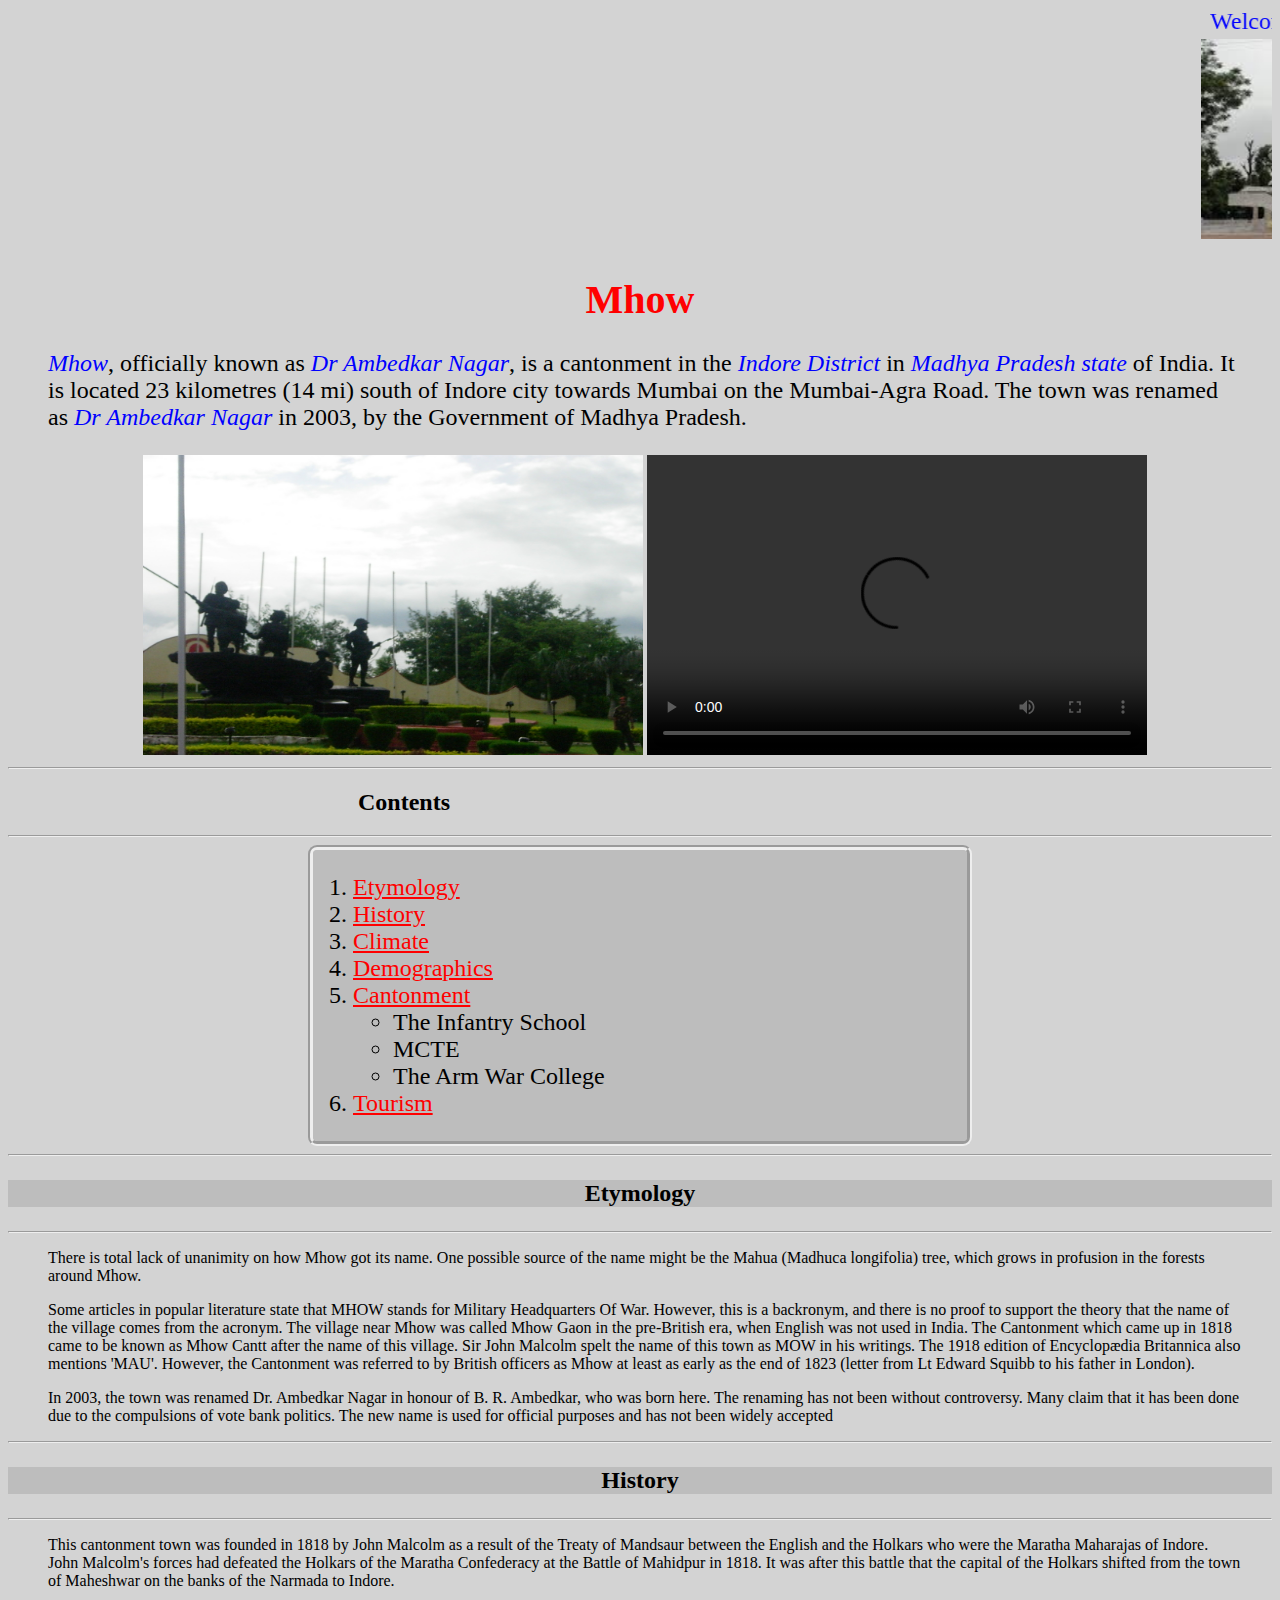
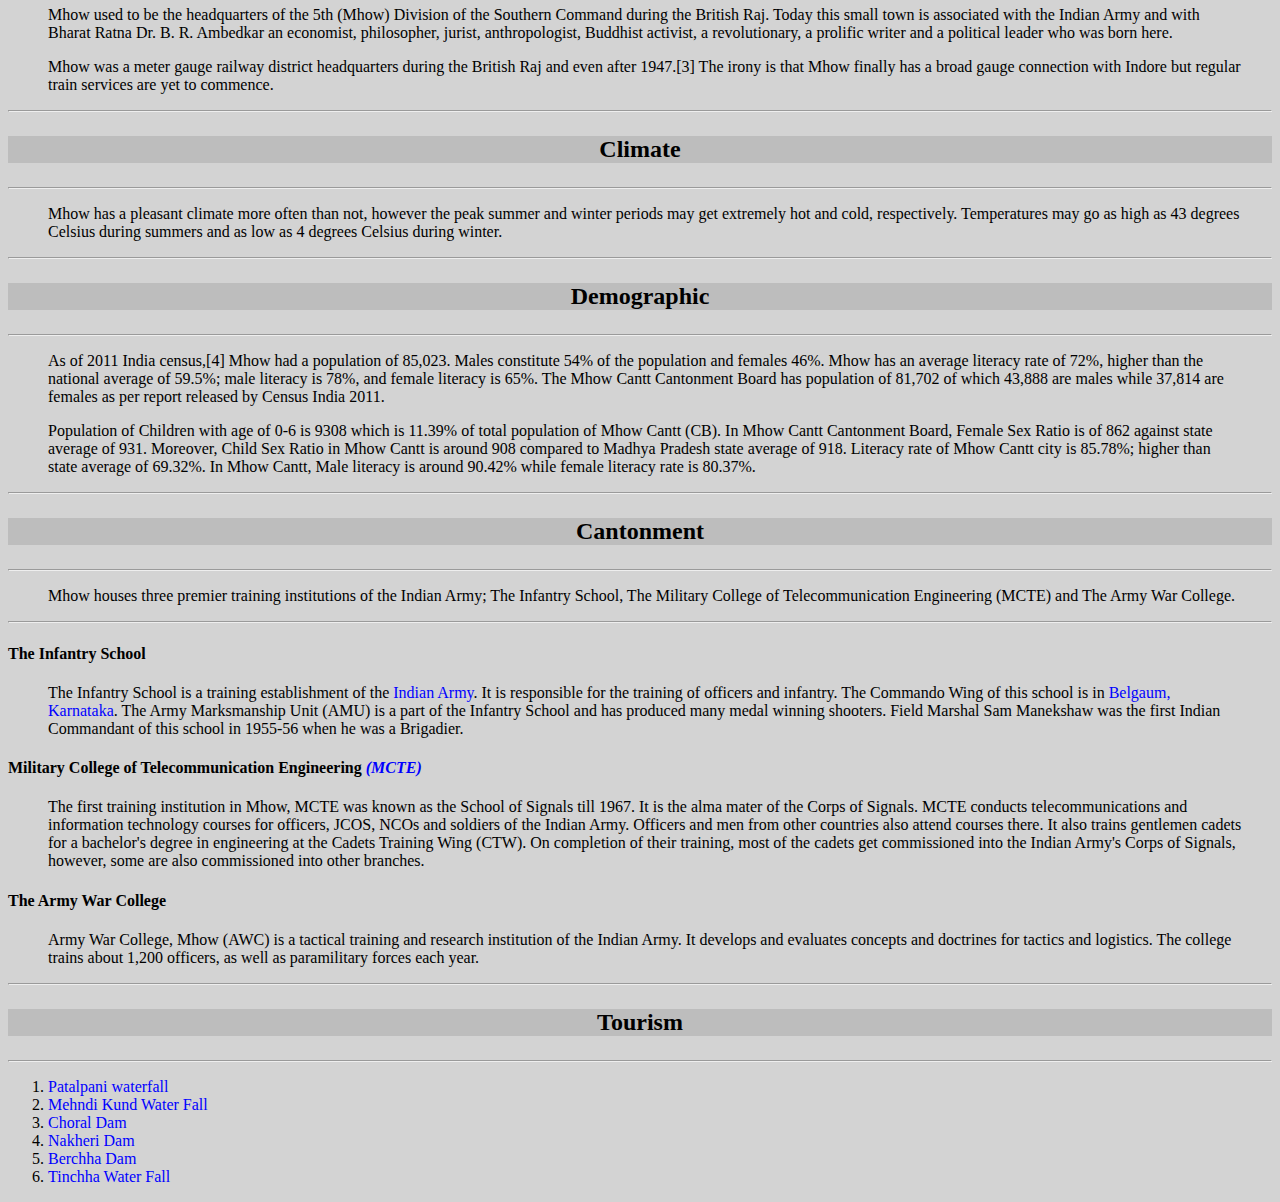
==== commit ac19a6f1: "1" ====
--- a/Mhow.html
+++ b/Mhow.html
@@ -16,26 +16,17 @@
 </script>	
 
 <marquee id=m onmouseover="this.stop()" onmouseout="this.start()" scrollamount="7" >Welcome to Mhow </marquee>
-
 <marquee id=m onmouseover="this.stop()" onmouseout="this.start()" scrollamount="8">
 <img id=img1 src="2.jpg" alt="The Infantry Memorial in Mhow Cantt" style=";"></a>
 <img id=img1 src="3.jpg" alt="The Infantry Memorial in Mhow Cantt" style=";"></a>
 <img id=img1 src="4.jpg" alt="The Infantry Memorial in Mhow Cantt" style=";"></a>
 <img id=img1 src="5.jpg" alt="The Infantry Memorial in Mhow Cantt" style=";"></a>
 <img id=img1 src="6.jpg" alt="The Infantry Memorial in Mhow Cantt" style=";"></a>
-
  </marquee>
 
 <title>Mhow</title>
 
-
-
-
 <link rel="stylesheet" type="text/css" href="Mhow1.css"/>
-
-
-
-
 
 	</head>
 		<body>
@@ -44,14 +35,8 @@
 	<p id=p1><span><em>Mhow</em></span>, officially known as <span><em>Dr Ambedkar Nagar</em></span>, is a cantonment in the <span><em>Indore District</em></span> in <span><em>Madhya Pradesh state</em></span> of India. It is located 23 kilometres (14 mi) south of Indore city towards Mumbai on the Mumbai-Agra Road. The town was renamed as <span><em>Dr Ambedkar Nagar</em></span> in 2003, by the Government of Madhya Pradesh.</p>
 
 	<div align="center">
-
 		<img id=img src="1.jpg" alt="The Infantry Memorial in Mhow Cantt" style=";"></a>
-
-
-		<video  width="500" height="300" controls>
-  		<source src="Mhow city.mp4" type="video/mp4">
-		</video>
-
+		<video  width="500" height="300" controls><source src="Mhow city.mp4" type="video/mp4"></video>
 	</div>
 
 <hr>
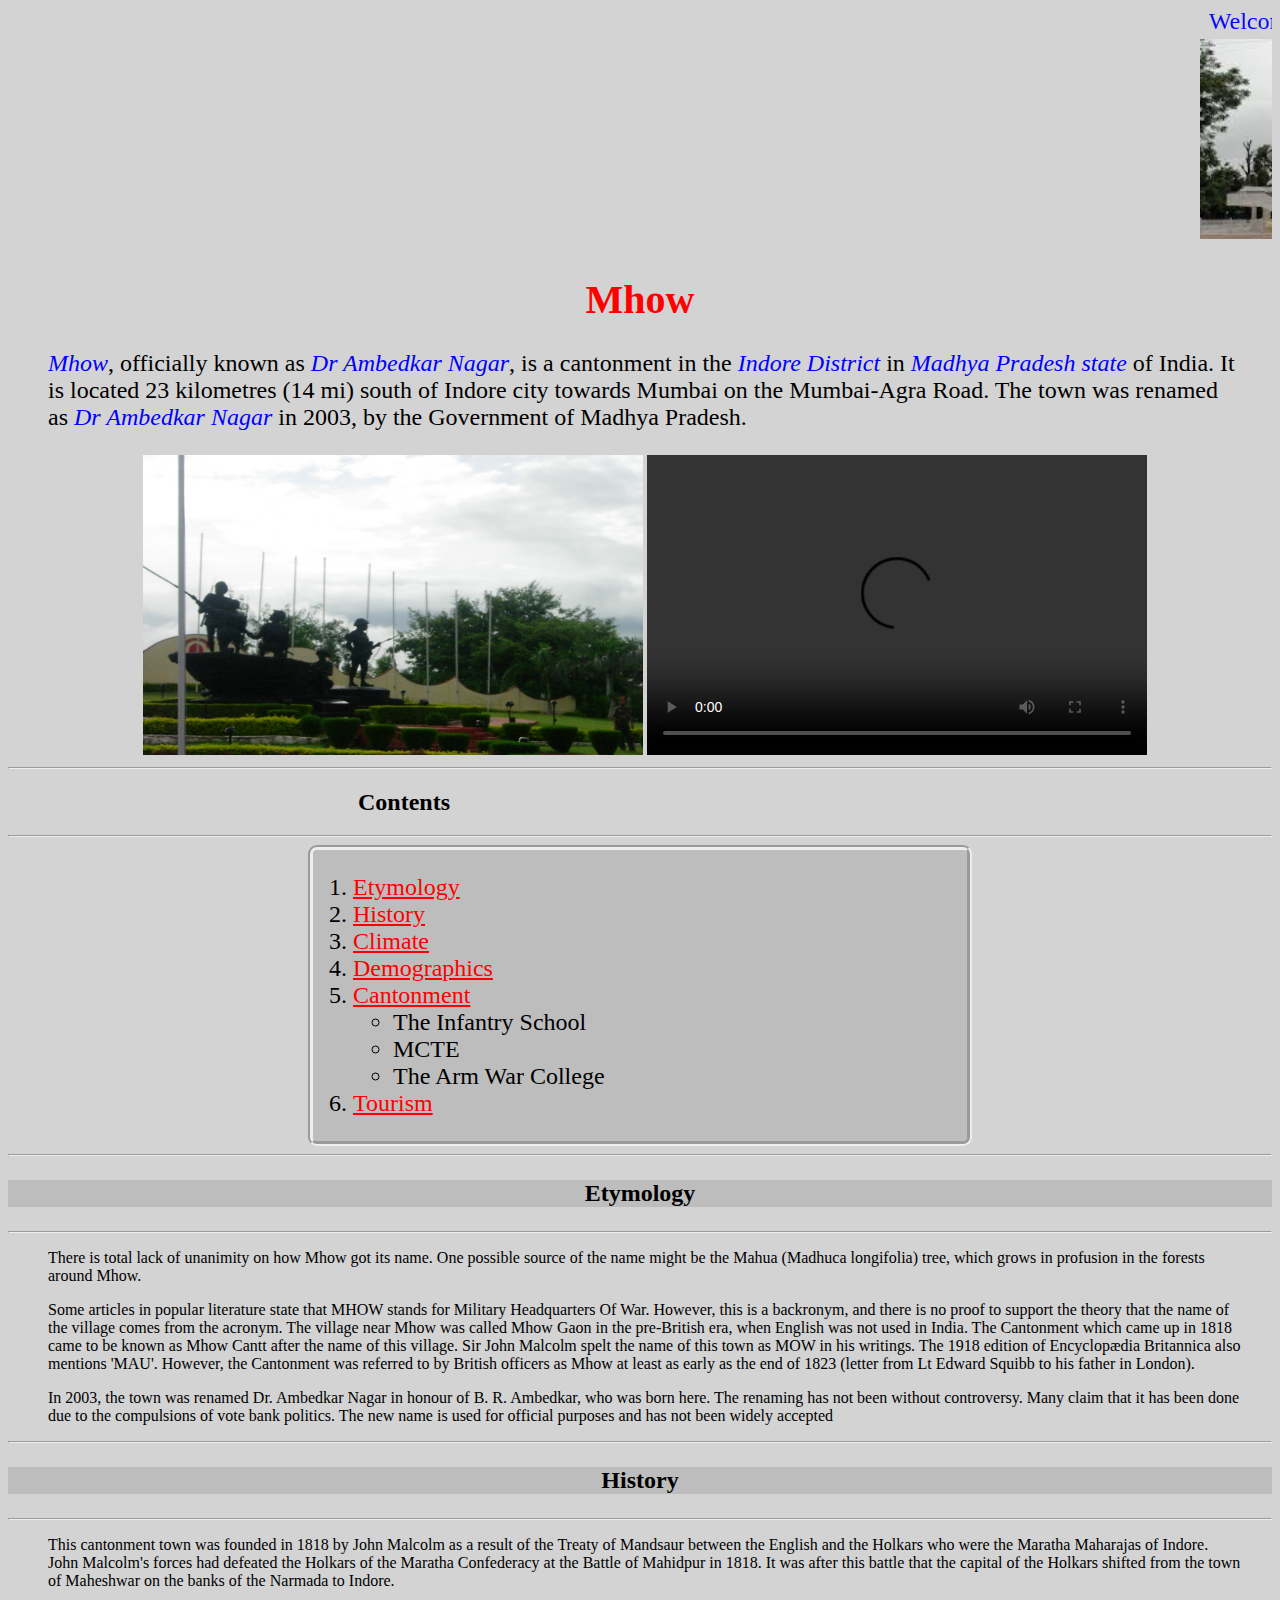
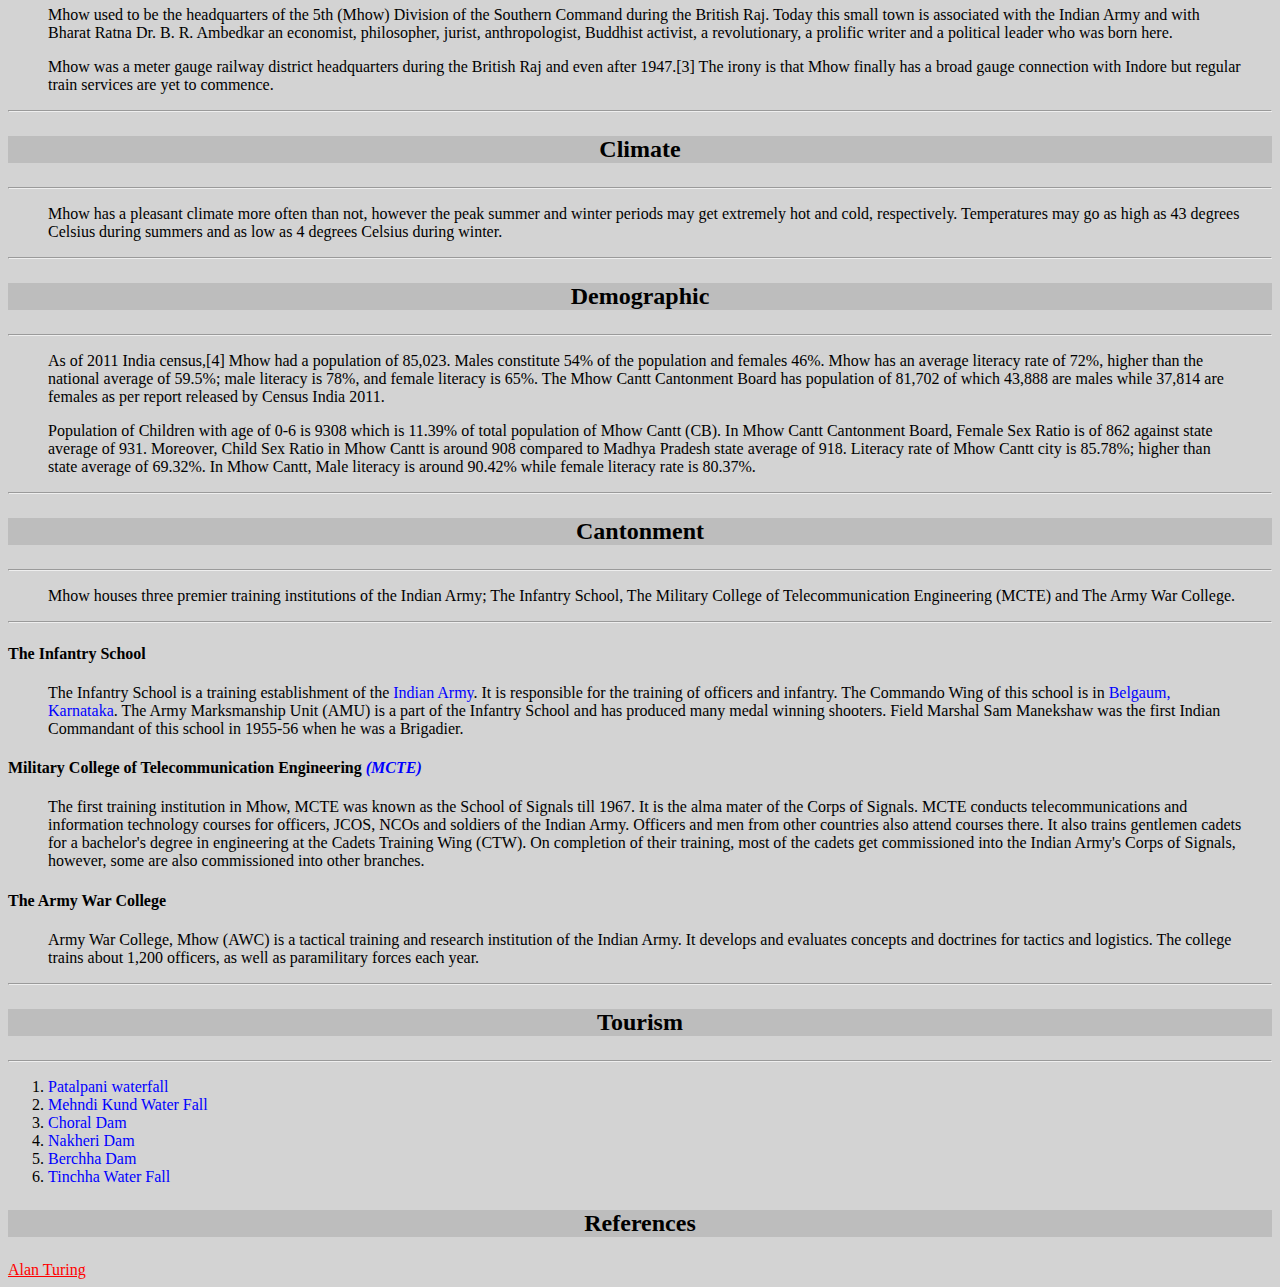
==== commit 32140b50: "a" ====
--- a/Mhow.html
+++ b/Mhow.html
@@ -26,7 +26,7 @@
 
 <title>Mhow</title>
 
-<link rel="stylesheet" type="text/css" href="Mhow1.css"/>
+<link rel="stylesheet" type="text/css" href="Mhow1.css"/>  
 
 	</head>
 		<body>
@@ -111,5 +111,10 @@
 		<li><span>Berchha Dam</span></li>
 		<li><span>Tinchha Water Fall</span></li>
 	</ol>
+
+
+
+<h3>References</h3>	
+ <a href="https://en.wikipedia.org/wiki/Alan_Turing#Personal_life">Alan Turing</a> 
 	</body>
 	</html>